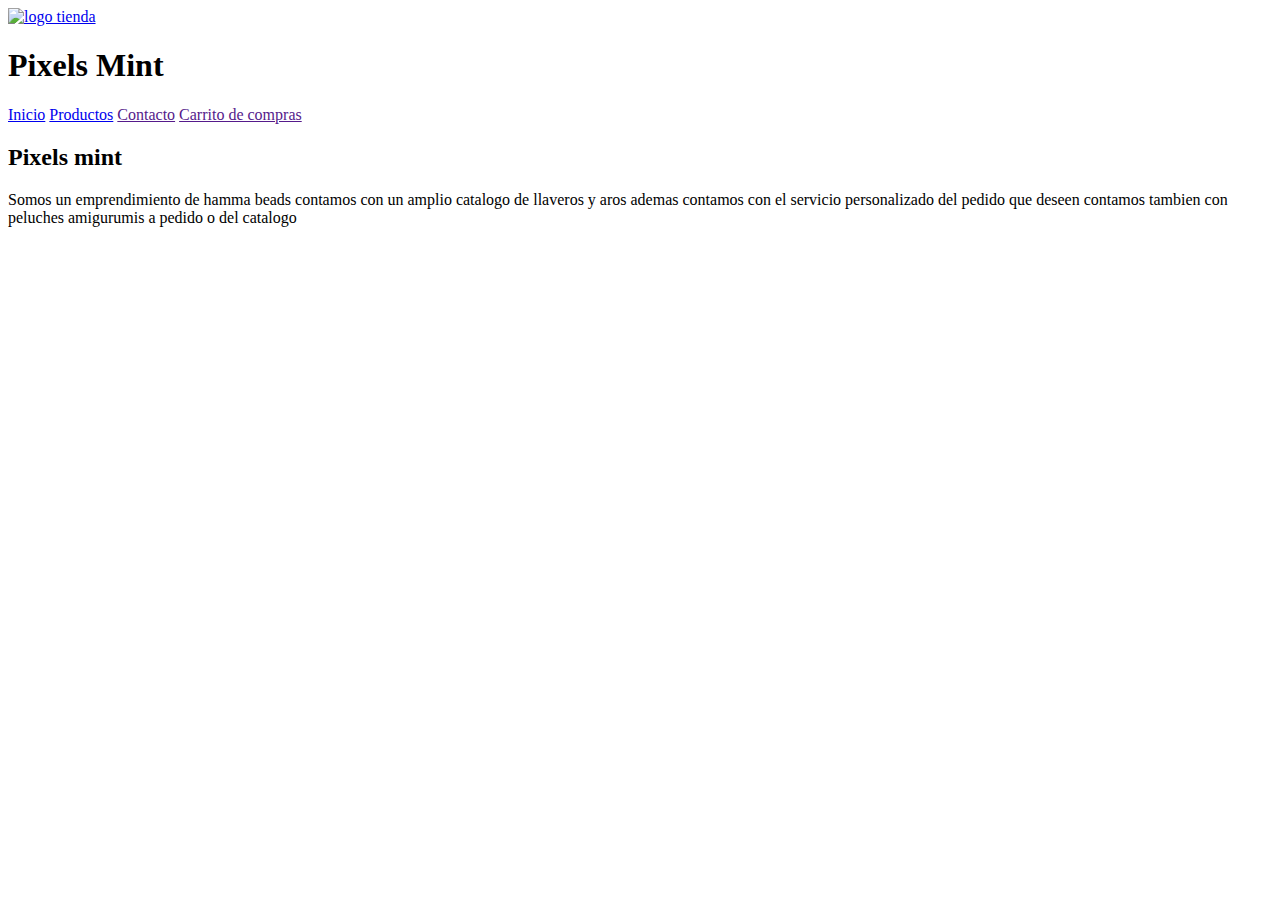
==== Landings/index.html @ 51027293 "Estructura de carpetas" ====
<!DOCTYPE html>
<html lang="en">
<head>
    <meta charset="UTF-8">
    <meta http-equiv="X-UA-Compatible" content="IE=edge">
    <meta name="viewport" content="width=device-width, initial-scale=1.0">
    <title></title>
    <link rel="stylesheet" href="css/estilos.css">
    <link
      href="https://cdn.jsdelivr.net/npm/bootstrap@5.3.0-alpha1/dist/css/bootstrap.min.css"
      rel="stylesheet"
      integrity="sha384-GLhlTQ8iRABdZLl6O3oVMWSktQOp6b7In1Zl3/Jr59b6EGGoI1aFkw7cmDA6j6gD"
      crossorigin="anonymous"
    />
   
    
</head>
<body>
    <header>
        <a href="#" class="logo">  
       <img src="image/logo.png" alt="logo tienda">  </a>
       <h1 class="nombre-tienda">Pixels Mint</h1>
       
   <nav> 
       <a href="Landings/index.html" class="nav-link">Inicio</a>
       <a href="Landings/productos.html" class="nav-link">Productos</a>
       
       <a href="" class="nav-link">Contacto</a>
       <a href="" class="nav-link">Carrito de compras</a>
   
       </header>
       
    <div class="fondo">
        
    <div class="contenedor">
<h2>Pixels mint</h2>
<p>Somos un emprendimiento de hamma beads contamos con un amplio catalogo de llaveros y aros ademas contamos con el servicio personalizado del pedido que deseen contamos tambien con peluches amigurumis a pedido o del catalogo</p>

    </div>
    
    
    
      
      
          
   
</body>
</html>
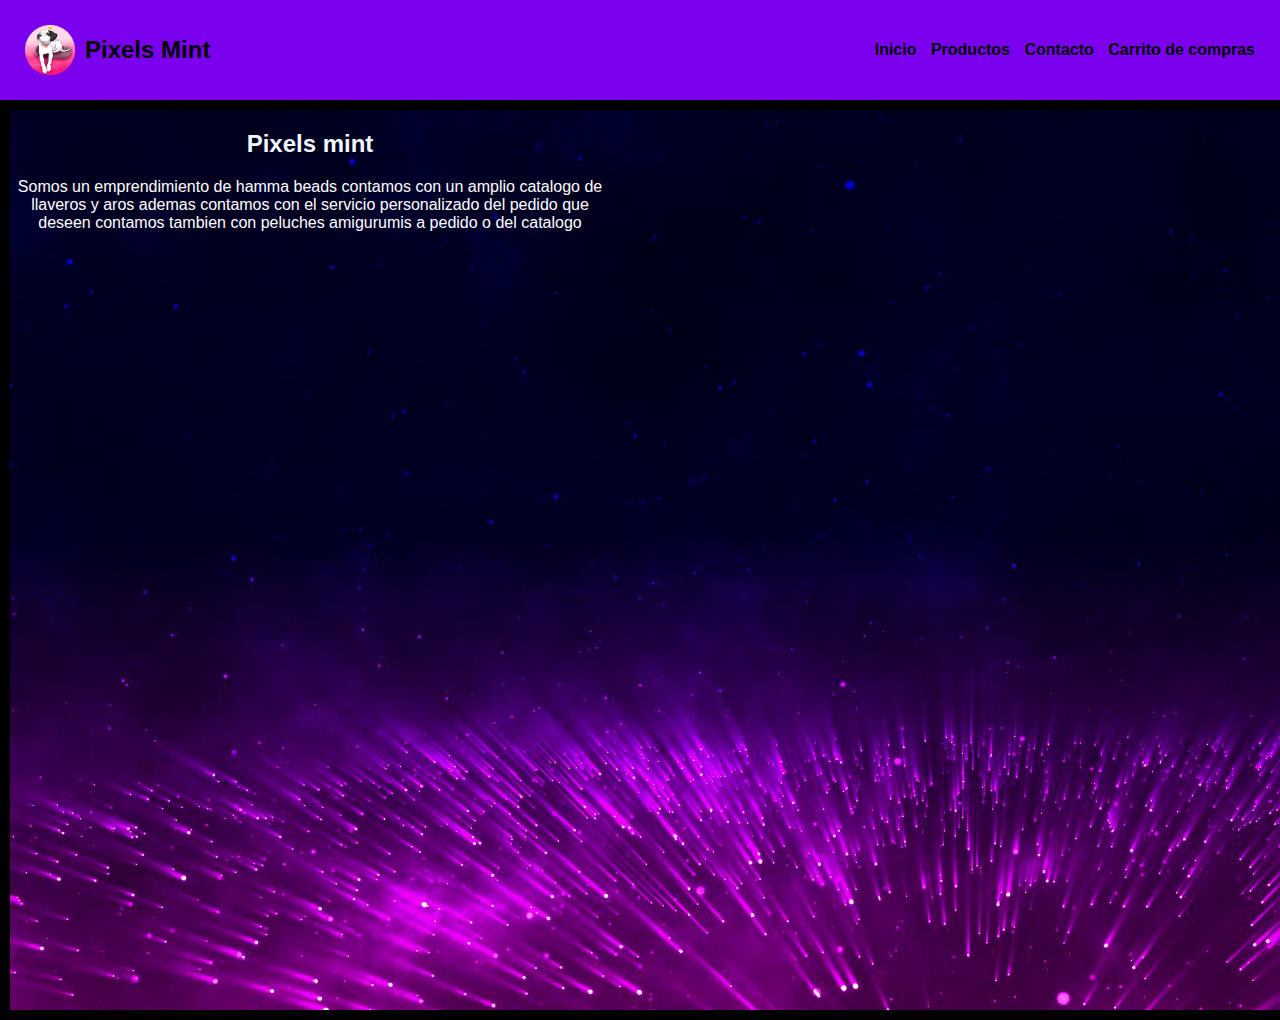
==== commit 34f01c9f: "aplicando boostrap" ====
--- a/Landings/index.html
+++ b/Landings/index.html
@@ -5,7 +5,7 @@
     <meta http-equiv="X-UA-Compatible" content="IE=edge">
     <meta name="viewport" content="width=device-width, initial-scale=1.0">
     <title></title>
-    <link rel="stylesheet" href="css/estilos.css">
+    <link rel="stylesheet" href="../css/estilos.css">
     <link
       href="https://cdn.jsdelivr.net/npm/bootstrap@5.3.0-alpha1/dist/css/bootstrap.min.css"
       rel="stylesheet"
@@ -17,13 +17,13 @@
 </head>
 <body>
     <header>
-        <a href="#" class="logo">  
-       <img src="image/logo.png" alt="logo tienda">  </a>
-       <h1 class="nombre-tienda">Pixels Mint</h1>
-       
+        <a href="#" class="logo"> 
+            <img src="../image/logo.png" alt="logo tienda">
+            <h2 class="nombre-tienda">Pixels Mint</h2>
+         </a>
    <nav> 
-       <a href="Landings/index.html" class="nav-link">Inicio</a>
-       <a href="Landings/productos.html" class="nav-link">Productos</a>
+        <a href="index.html" class="nav-link">Inicio</a>
+       <a href="productos.html" class="nav-link">Productos</a>
        
        <a href="" class="nav-link">Contacto</a>
        <a href="" class="nav-link">Carrito de compras</a>
@@ -37,12 +37,7 @@
 <p>Somos un emprendimiento de hamma beads contamos con un amplio catalogo de llaveros y aros ademas contamos con el servicio personalizado del pedido que deseen contamos tambien con peluches amigurumis a pedido o del catalogo</p>
 
     </div>
-    
-    
-    
-      
-      
-          
+
    
 </body>
 </html>--- a/css/estilos.css
+++ b/css/estilos.css
@@ -0,0 +1,107 @@
+.fondo{
+    background-image: url('../img/fondo2.jpg');
+    width: 100%;
+    height: 100vh;
+    border-style: solid ;
+    border-color: black;
+    border-width: 10px;
+}
+body{
+  font-family: sans-serif;
+  margin: 0;
+
+}
+a{
+ text-decoration: none;
+ color: black;
+
+}
+.imgproducto{
+    width:300px;
+    height:300px;
+}
+header{
+    display:flex;
+    min-height: 70px;
+    background-color: rgb(123, 0, 238);
+    justify-content: space-between;
+    align-items: center;
+    padding: 15px;
+    color: white;
+    
+}
+.logo{
+    display: flex;
+    align-items: center;
+}
+
+.logo img{
+    height: 50px;
+    margin: 10px;
+}
+
+nav a{
+font-weight: 600;
+padding-right: 10px;
+
+}
+nav a:hover{
+    color: aliceblue;
+}
+
+@media (max-width: 700px){
+  header{
+   flex-direction: column;
+  }
+nav{
+    padding: 10px 0px;
+}
+}
+
+
+
+.contenedor{
+    position: relative;
+    display: inline-block;
+    text-align: center;
+}
+ 
+
+.centrado{
+    position: absolute;
+    top: 50%;
+    left: 50%;
+    transform: translate(-50%, -50%);
+}
+.contenedor{
+width: 100%;
+max-width: 600px;
+text-align: center;
+background-image: url('../img/fondo2.jpg');
+color: aliceblue;
+
+}
+
+.fondo2{
+    background-image: url('../img/fvioleta.jpg');
+    width: 100%;
+    height: 100%;
+    border-style: solid ;
+    border-color: black;
+    border-width: 10px;
+
+}
+ 
+    
+h3{
+    color: white!important;
+}
+h1{
+    color: white;
+}
+
+p{
+    color: white;
+}
+
+
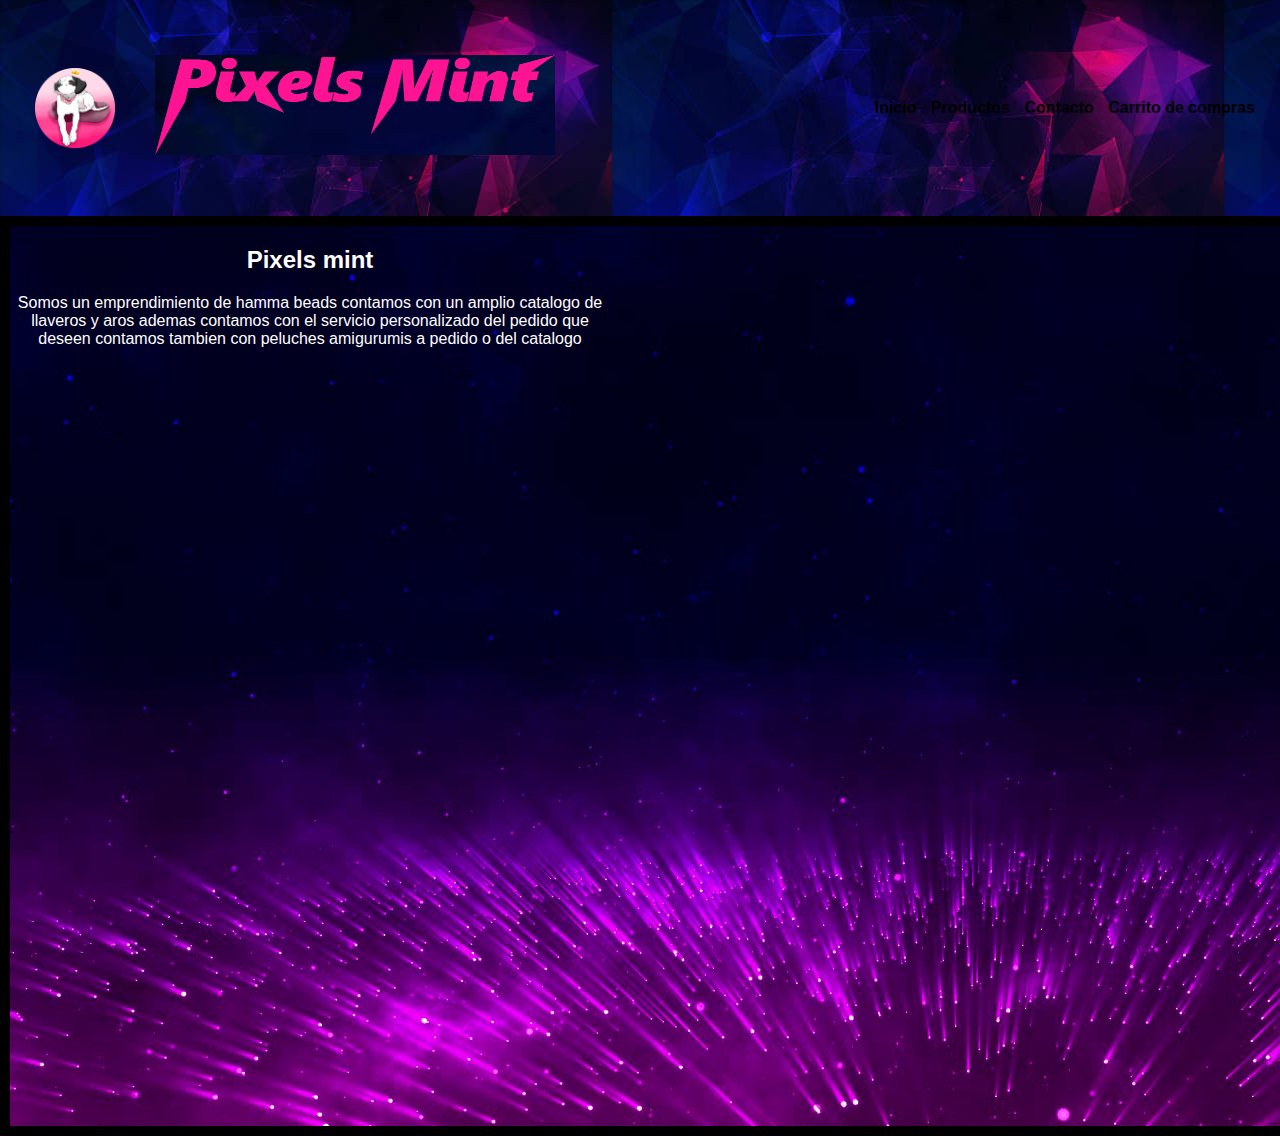
==== commit 857dafcc: "Contacto y diseño" ====
--- a/Landings/index.html
+++ b/Landings/index.html
@@ -19,13 +19,13 @@
     <header>
         <a href="#" class="logo"> 
             <img src="../image/logo.png" alt="logo tienda">
-            <h2 class="nombre-tienda">Pixels Mint</h2>
+            <h2 class="nombre-tienda"><img src="../img/fondopixel2.png" alt=""></h2>
          </a>
    <nav> 
         <a href="index.html" class="nav-link">Inicio</a>
        <a href="productos.html" class="nav-link">Productos</a>
        
-       <a href="" class="nav-link">Contacto</a>
+       <a href="Contacto.html" class="nav-link">Contacto</a>
        <a href="" class="nav-link">Carrito de compras</a>
    
        </header>
--- a/css/estilos.css
+++ b/css/estilos.css
@@ -22,8 +22,9 @@
 }
 header{
     display:flex;
+    background-image: url(../img/fondohead.jpg);
     min-height: 70px;
-    background-color: rgb(123, 0, 238);
+    background-color: rgb(58, 0, 112);
     justify-content: space-between;
     align-items: center;
     padding: 15px;
@@ -36,8 +37,8 @@
 }
 
 .logo img{
-    height: 50px;
-    margin: 10px;
+    height: 80px;
+    margin: 20px;
 }
 
 nav a{
@@ -92,7 +93,9 @@
 
 }
  
-    
+    h2{
+        color: white;
+    }
 h3{
     color: white!important;
 }
@@ -104,4 +107,39 @@
     color: white;
 }
 
+.nombre-tienda img{
+    background-image: url(../img/fondohead122.jpg);
+    height: 100px;
+    width: 400px;
+}
 
+.contenedor h1{
+    text-align: center;
+    align-items: center;
+}
+
+.fondo3 {
+
+    background-image: url('../img/fondo33.png');
+    width: 100%;
+    height: 100vh;
+    border-style: solid ;
+    border-color: black;
+    border-width: 10px;
+
+}
+
+
+.fa-brands{
+    color: aliceblue;
+}
+
+.contenedor3{
+    width: 1000px;
+    height: 700px;
+    
+    text-align: center;
+    background-image: url('../img/gf1.jpg');
+    color: aliceblue;
+
+}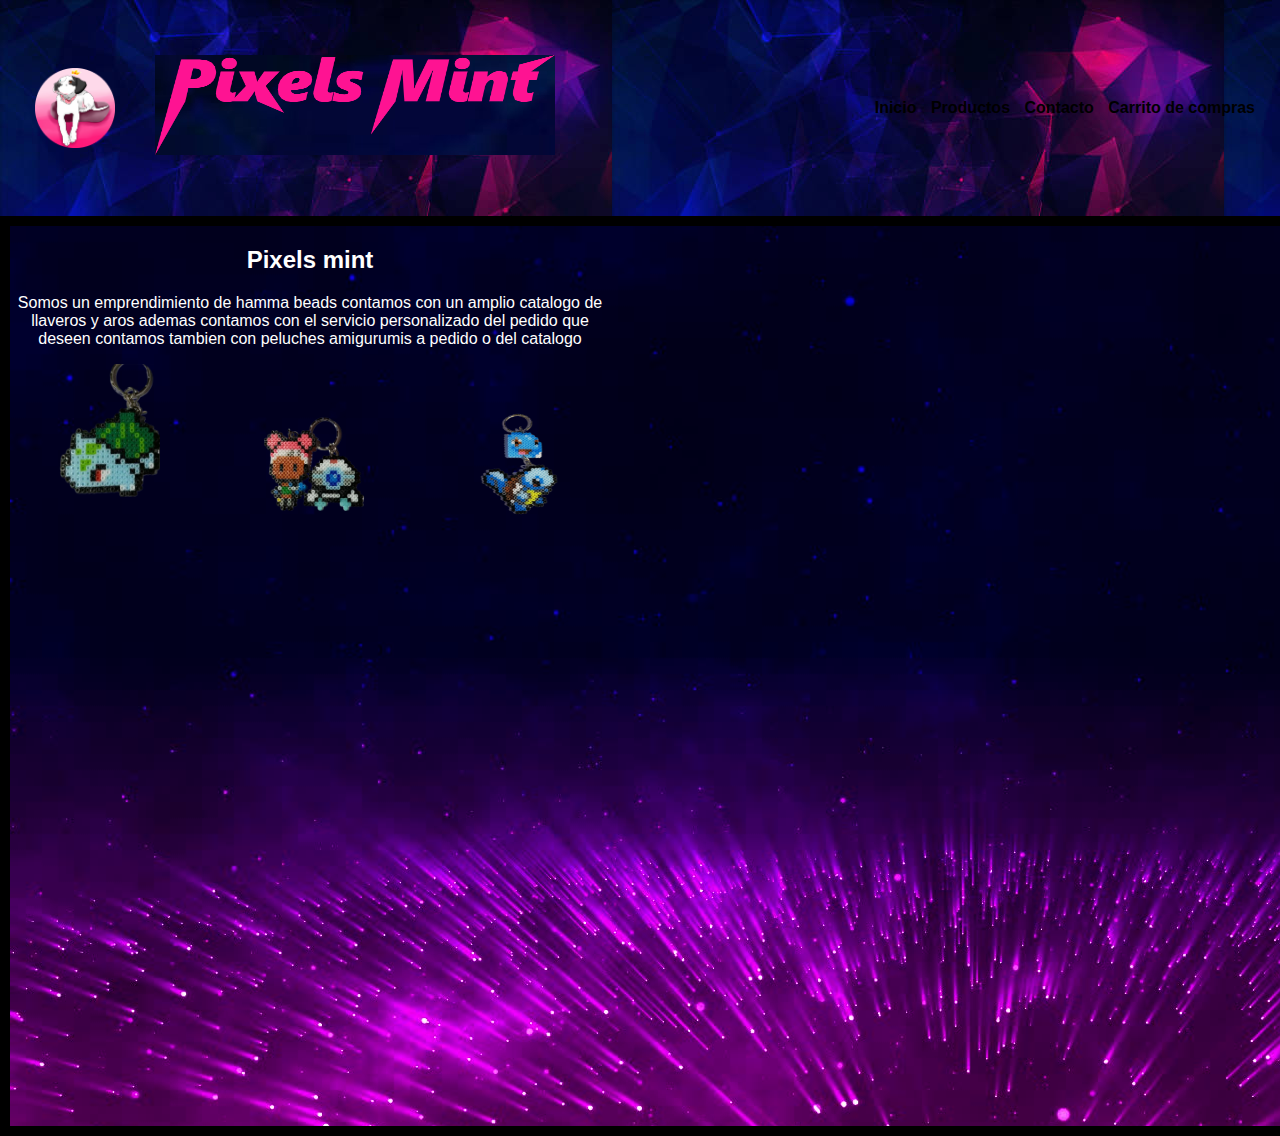
==== commit f5aab50b: "imagenes menu principal" ====
--- a/Landings/index.html
+++ b/Landings/index.html
@@ -37,7 +37,14 @@
 <p>Somos un emprendimiento de hamma beads contamos con un amplio catalogo de llaveros y aros ademas contamos con el servicio personalizado del pedido que deseen contamos tambien con peluches amigurumis a pedido o del catalogo</p>
 
     </div>
+<div class="fotosportada"><img src="../img/portadafoto.png" alt=""> 
+    <img src="../img/portadafoto2.png" alt="">
+    <img src="../img/fondofoto3.png" alt="">
 
+    
+
+
+</div>
    
 </body>
 </html>--- a/css/estilos.css
+++ b/css/estilos.css
@@ -142,4 +142,8 @@
     background-image: url('../img/gf1.jpg');
     color: aliceblue;
 
+}
+.fotosportada img{
+    height: 200px;
+    width: 200px;
 }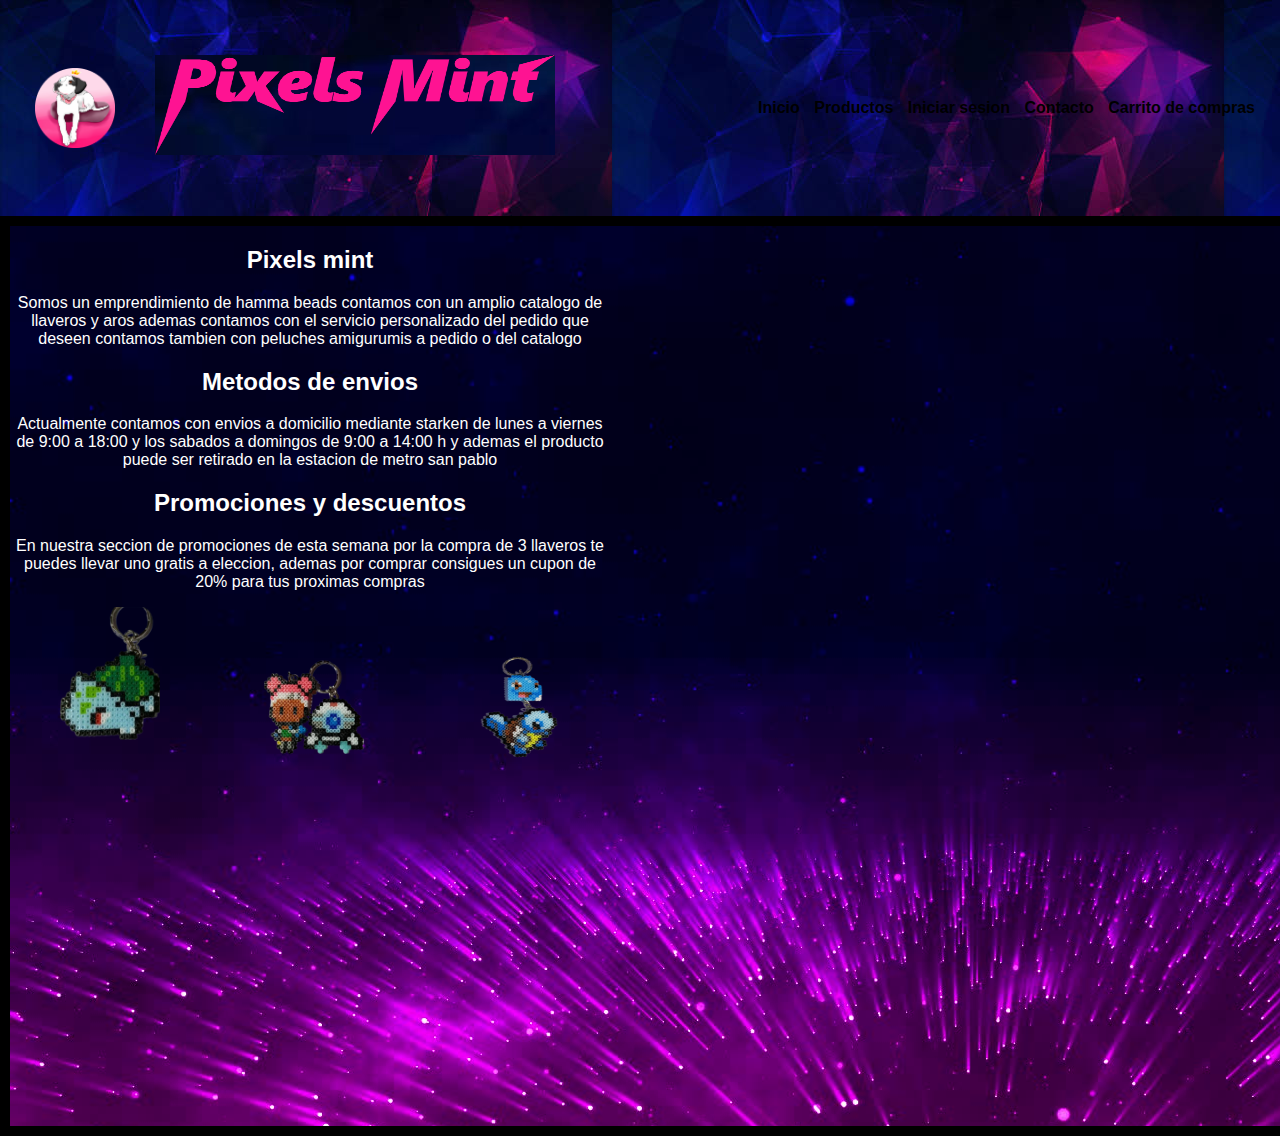
==== commit f9382bf0: "informacion menu y diseño inicio de sesion" ====
--- a/Landings/index.html
+++ b/Landings/index.html
@@ -24,7 +24,7 @@
    <nav> 
         <a href="index.html" class="nav-link">Inicio</a>
        <a href="productos.html" class="nav-link">Productos</a>
-       
+       <a href="iniciarsesion.html" class="nav-link">Iniciar sesion</a>
        <a href="Contacto.html" class="nav-link">Contacto</a>
        <a href="" class="nav-link">Carrito de compras</a>
    
@@ -36,6 +36,11 @@
 <h2>Pixels mint</h2>
 <p>Somos un emprendimiento de hamma beads contamos con un amplio catalogo de llaveros y aros ademas contamos con el servicio personalizado del pedido que deseen contamos tambien con peluches amigurumis a pedido o del catalogo</p>
 
+<h2>Metodos de envios</h2>
+<p>Actualmente contamos con envios a domicilio mediante starken de lunes a viernes de 9:00 a 18:00 y los sabados a domingos de 9:00 a 14:00 h y ademas el producto puede ser retirado en la estacion de metro san pablo</p>
+
+<h2>Promociones y descuentos</h2>
+<p>En nuestra seccion de promociones de esta semana por la compra de 3 llaveros te puedes llevar uno gratis a eleccion, ademas por comprar consigues un cupon de 20% para tus proximas compras</p>
     </div>
 <div class="fotosportada"><img src="../img/portadafoto.png" alt=""> 
     <img src="../img/portadafoto2.png" alt="">
--- a/css/estilos.css
+++ b/css/estilos.css
@@ -146,4 +146,13 @@
 .fotosportada img{
     height: 200px;
     width: 200px;
+}
+.fondo4{
+    background-image: url('../img/fondo33.png');
+    width: 100%;
+    height: 100vh;
+    border-style: solid ;
+    border-color: black;
+    border-width: 10px;
+
 }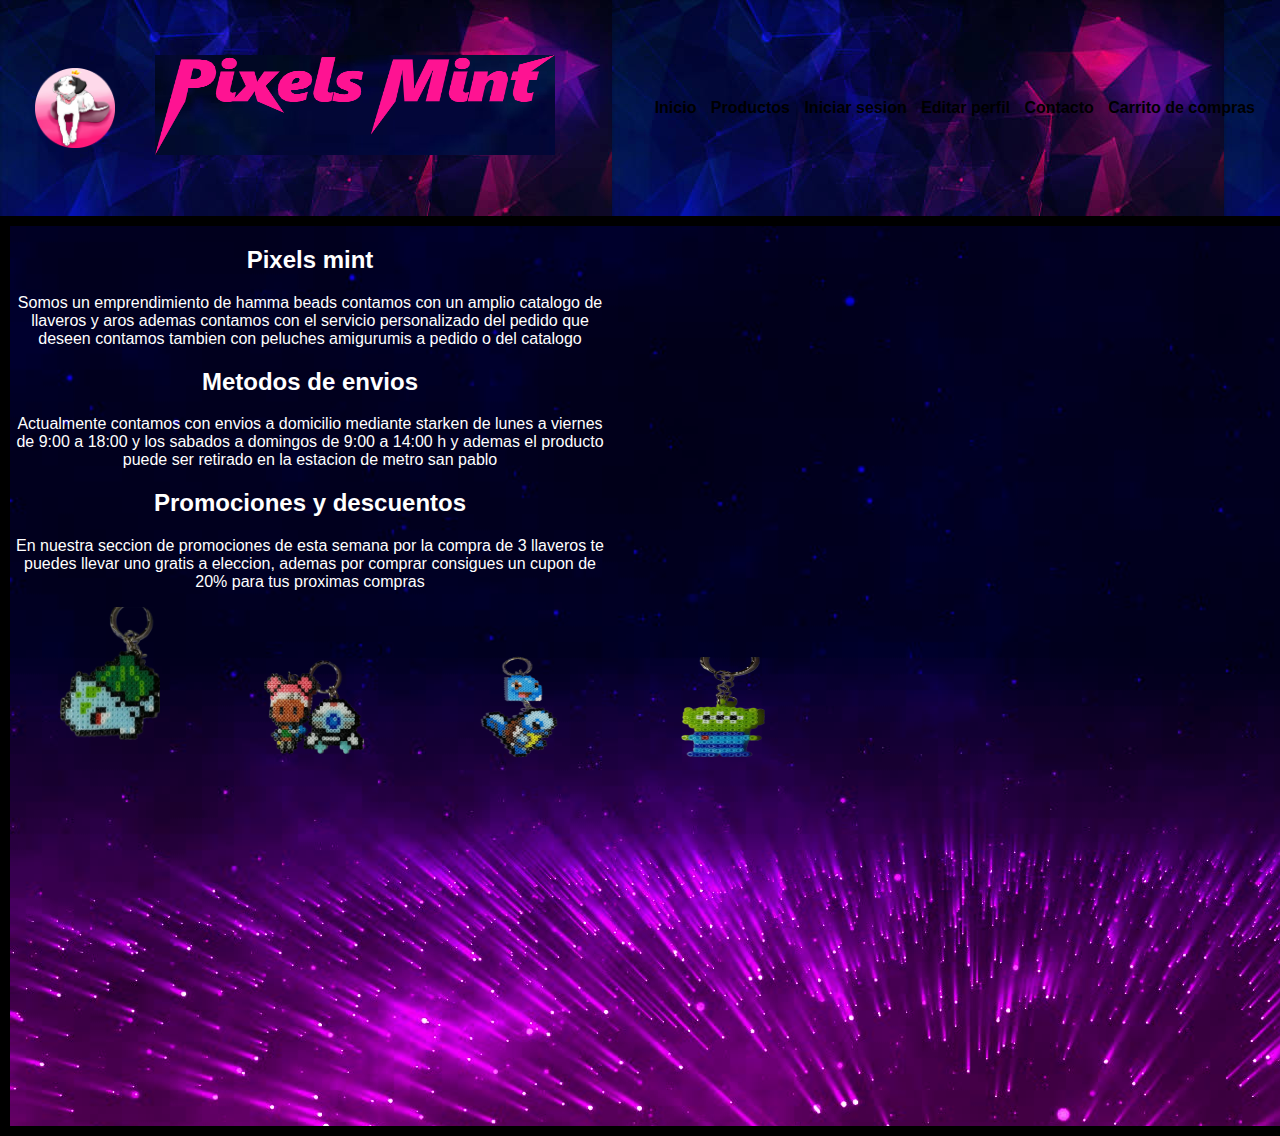
==== commit d6387b47: "Carrito y editar perfil" ====
--- a/Landings/index.html
+++ b/Landings/index.html
@@ -6,6 +6,9 @@
     <meta name="viewport" content="width=device-width, initial-scale=1.0">
     <title></title>
     <link rel="stylesheet" href="../css/estilos.css">
+    <link rel="stylesheet" href="https://cdnjs.cloudflare.com/ajax/libs/font-awesome/6.3.0/css/all.min.css" 
+    integrity="sha512-SzlrxWUlpfuzQ+pcUCosxcglQRNAq/DZjVsC0lE40xsADsfeQoEypE+enwcOiGjk/bSuGGKHEyjSoQ1zVisanQ=="
+     crossorigin="anonymous" referrerpolicy="no-referrer" />
     <link
       href="https://cdn.jsdelivr.net/npm/bootstrap@5.3.0-alpha1/dist/css/bootstrap.min.css"
       rel="stylesheet"
@@ -18,15 +21,16 @@
 <body>
     <header>
         <a href="#" class="logo"> 
-            <img src="../image/logo.png" alt="logo tienda">
-            <h2 class="nombre-tienda"><img src="../img/fondopixel2.png" alt=""></h2>
+            <img src="../img/logo.png" alt="logo tienda">
+            <h2 class="nombre-tienda"><img src="../img/fondopixel2.png" alt=""></h2 style="background: transparent;">
          </a>
    <nav> 
-        <a href="index.html" class="nav-link">Inicio</a>
-       <a href="productos.html" class="nav-link">Productos</a>
-       <a href="iniciarsesion.html" class="nav-link">Iniciar sesion</a>
-       <a href="Contacto.html" class="nav-link">Contacto</a>
-       <a href="" class="nav-link">Carrito de compras</a>
+        <a href="index.html" class="nav-link">Inicio <i class="fa-solid fa-house"></i></a>
+       <a href="productos.html" class="nav-link">Productos <i class="fa-solid fa-bag-shopping"></i></a>
+       <a href="iniciarsesion.html" class="nav-link">Iniciar sesion <i class="fa-solid fa-address-card"></i></a>
+       <a href="EditarPerfil.html" class="nav-link">Editar perfil <i class="fa-solid fa-user"></i></a>
+       <a href="Contacto.html" class="nav-link">Contacto <i class="fa-solid fa-phone"></i></a>
+       <a href="CarritoCompras.html" class="nav-link">Carrito de compras  <i class="fa-solid fa-cart-shopping"></i></a>
    
        </header>
        
@@ -45,6 +49,8 @@
 <div class="fotosportada"><img src="../img/portadafoto.png" alt=""> 
     <img src="../img/portadafoto2.png" alt="">
     <img src="../img/fondofoto3.png" alt="">
+    <img src="../img/P16.png" alt="">
+    
 
     
 
@@ -52,4 +58,5 @@
 </div>
    
 </body>
-</html>+</html>
+
--- a/css/estilos.css
+++ b/css/estilos.css
@@ -3,7 +3,7 @@
     width: 100%;
     height: 100vh;
     border-style: solid ;
-    border-color: black;
+    border-color: rgb(0, 0, 0);
     border-width: 10px;
 }
 body{
@@ -13,7 +13,7 @@
 }
 a{
  text-decoration: none;
- color: black;
+ color: rgb(0, 0, 0);
 
 }
 .imgproducto{
@@ -39,6 +39,7 @@
 .logo img{
     height: 80px;
     margin: 20px;
+    background: transparent;
 }
 
 nav a{
@@ -53,6 +54,7 @@
 @media (max-width: 700px){
   header{
    flex-direction: column;
+
   }
 nav{
     padding: 10px 0px;
@@ -84,7 +86,7 @@
 }
 
 .fondo2{
-    background-image: url('../img/fvioleta.jpg');
+    background-image: url('../img/fondo33.png');
     width: 100%;
     height: 100%;
     border-style: solid ;
@@ -95,12 +97,15 @@
  
     h2{
         color: white;
+        
     }
 h3{
     color: white!important;
 }
 h1{
     color: white;
+    
+    
 }
 
 p{
@@ -155,4 +160,74 @@
     border-color: black;
     border-width: 10px;
 
-}+}
+
+.fondo5{
+    background-image: url('../img/fondo33.png');
+    width: 100%;
+    height: 100vh;
+    border-style: solid ;
+    border-color: black;
+    border-width: 10px;
+
+}
+
+.fondo6{
+    background-image: url('../img/fondo33.png');
+    width: 100%;
+    height: 100vh;
+    border-style: solid ;
+    border-color: black;
+    border-width: 10px;
+
+}
+.nombre-tienda{
+
+opacity: 1;
+background: transparent;
+
+}
+.a{
+
+background-color: transparent;
+}
+
+.container{
+   color: white;
+}
+.Contenedor5 img{
+    
+    width: 110px;
+    height: 110px;
+    border-radius: 20px 20px 0px 0px;
+    display: flex;
+    justify-content: center;
+flex-wrap: wrap;
+gap: 50px;
+margin-bottom: 20px;
+}
+
+.header3{
+
+    
+    background-position: center;
+    height: 300px;
+    color: white;
+}
+
+.header3 h1{
+text-align: center;
+font-size: 35px;
+color: white;
+padding: 30px,0;
+
+}
+
+.Contenedor5{
+    border: 10px #4e0055;
+    border-style: solid;
+    border-radius: 100px ,50px;
+}
+span{
+    color: white;
+}
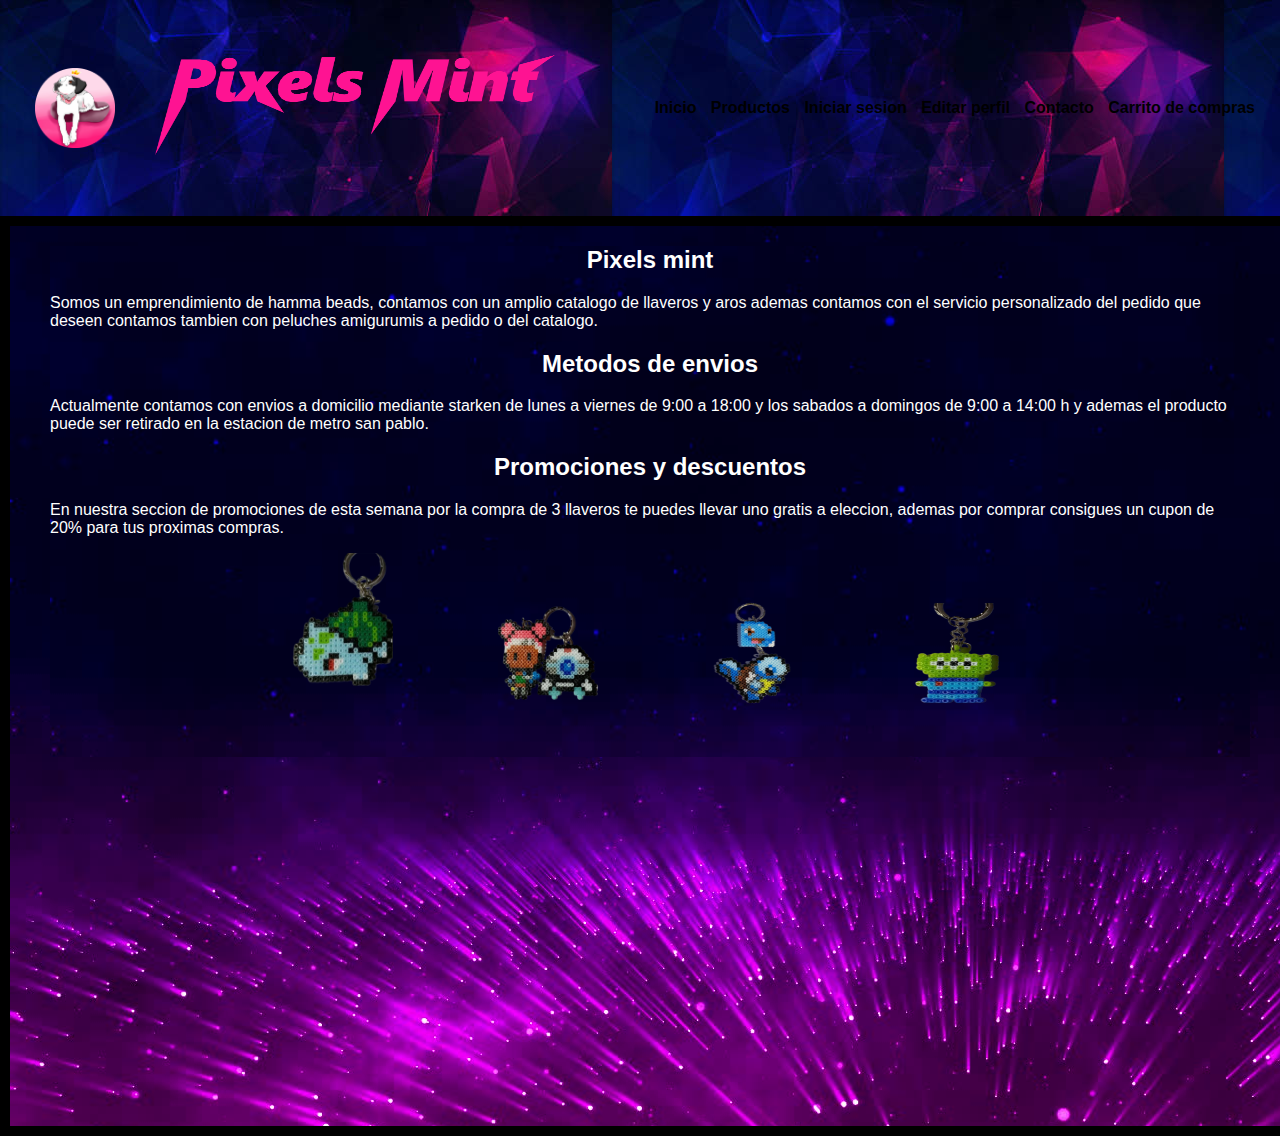
==== commit bc7194d2: "iniciar sesion" ====
--- a/Landings/index.html
+++ b/Landings/index.html
@@ -25,12 +25,12 @@
             <h2 class="nombre-tienda"><img src="../img/fondopixel2.png" alt=""></h2 style="background: transparent;">
          </a>
    <nav> 
-        <a href="index.html" class="nav-link">Inicio <i class="fa-solid fa-house"></i></a>
-       <a href="productos.html" class="nav-link">Productos <i class="fa-solid fa-bag-shopping"></i></a>
-       <a href="iniciarsesion.html" class="nav-link">Iniciar sesion <i class="fa-solid fa-address-card"></i></a>
-       <a href="EditarPerfil.html" class="nav-link">Editar perfil <i class="fa-solid fa-user"></i></a>
-       <a href="Contacto.html" class="nav-link">Contacto <i class="fa-solid fa-phone"></i></a>
-       <a href="CarritoCompras.html" class="nav-link">Carrito de compras  <i class="fa-solid fa-cart-shopping"></i></a>
+        <a href="index.html" class="nav-link"><i class="fa-solid fa-house"></i> Inicio </a>
+       <a href="productos.html" class="nav-link"><i class="fa-solid fa-bag-shopping"></i> Productos </a>
+       <a href="iniciarsesion.html" class="nav-link"><i class="fa-solid fa-address-card"></i> Iniciar sesion </a>
+       <a href="EditarPerfil.html" class="nav-link"><i class="fa-solid fa-user"></i> Editar perfil </a>
+       <a href="Contacto.html" class="nav-link"><i class="fa-solid fa-phone"></i> Contacto </a>
+       <a href="CarritoCompras.html" class="nav-link"><i class="fa-solid fa-cart-shopping"></i> Carrito de compras  </a>
    
        </header>
        
@@ -38,18 +38,18 @@
         
     <div class="contenedor">
 <h2>Pixels mint</h2>
-<p>Somos un emprendimiento de hamma beads contamos con un amplio catalogo de llaveros y aros ademas contamos con el servicio personalizado del pedido que deseen contamos tambien con peluches amigurumis a pedido o del catalogo</p>
+<p>Somos un emprendimiento de hamma beads, contamos con un amplio catalogo de llaveros y aros ademas contamos con el servicio personalizado del pedido que deseen contamos tambien con peluches amigurumis a pedido o del catalogo.</p>
 
 <h2>Metodos de envios</h2>
-<p>Actualmente contamos con envios a domicilio mediante starken de lunes a viernes de 9:00 a 18:00 y los sabados a domingos de 9:00 a 14:00 h y ademas el producto puede ser retirado en la estacion de metro san pablo</p>
+<p>Actualmente contamos con envios a domicilio mediante starken de lunes a viernes de 9:00 a 18:00 y los sabados a domingos de 9:00 a 14:00 h y ademas el producto puede ser retirado en la estacion de metro san pablo.</p>
 
 <h2>Promociones y descuentos</h2>
-<p>En nuestra seccion de promociones de esta semana por la compra de 3 llaveros te puedes llevar uno gratis a eleccion, ademas por comprar consigues un cupon de 20% para tus proximas compras</p>
-    </div>
+<p>En nuestra seccion de promociones de esta semana por la compra de 3 llaveros te puedes llevar uno gratis a eleccion, ademas por comprar consigues un cupon de 20% para tus proximas compras.</p>
 <div class="fotosportada"><img src="../img/portadafoto.png" alt=""> 
     <img src="../img/portadafoto2.png" alt="">
     <img src="../img/fondofoto3.png" alt="">
-    <img src="../img/P16.png" alt="">
+    <img src="../img/P16.png" alt=""></div>
+
     
 
     
--- a/css/estilos.css
+++ b/css/estilos.css
@@ -65,8 +65,9 @@
 
 .contenedor{
     position: relative;
-    display: inline-block;
+    display: block;
     text-align: center;
+    margin: auto;
 }
  
 
@@ -78,7 +79,7 @@
 }
 .contenedor{
 width: 100%;
-max-width: 600px;
+max-width: 1200px;
 text-align: center;
 background-image: url('../img/fondo2.jpg');
 color: aliceblue;
@@ -95,32 +96,31 @@
 
 }
  
-    h2{
-        color: white;
-        
-    }
-h3{
+
+h1,h2,h3,h4,label{
     color: white!important;
 }
-h1{
-    color: white;
-    
-    
-}
+.btn-login{
+   text-decoration-color: white;
+   
+}
+
 
 p{
     color: white;
+    text-align: left;
 }
 
 .nombre-tienda img{
-    background-image: url(../img/fondohead122.jpg);
+
     height: 100px;
-    width: 400px;
+    width: 400px ;
 }
 
 .contenedor h1{
     text-align: center;
     align-items: center;
+    background-color:black
 }
 
 .fondo3 {
@@ -174,7 +174,7 @@
 
 .fondo6{
     background-image: url('../img/fondo33.png');
-    width: 100%;
+    width:100vh;
     height: 100vh;
     border-style: solid ;
     border-color: black;
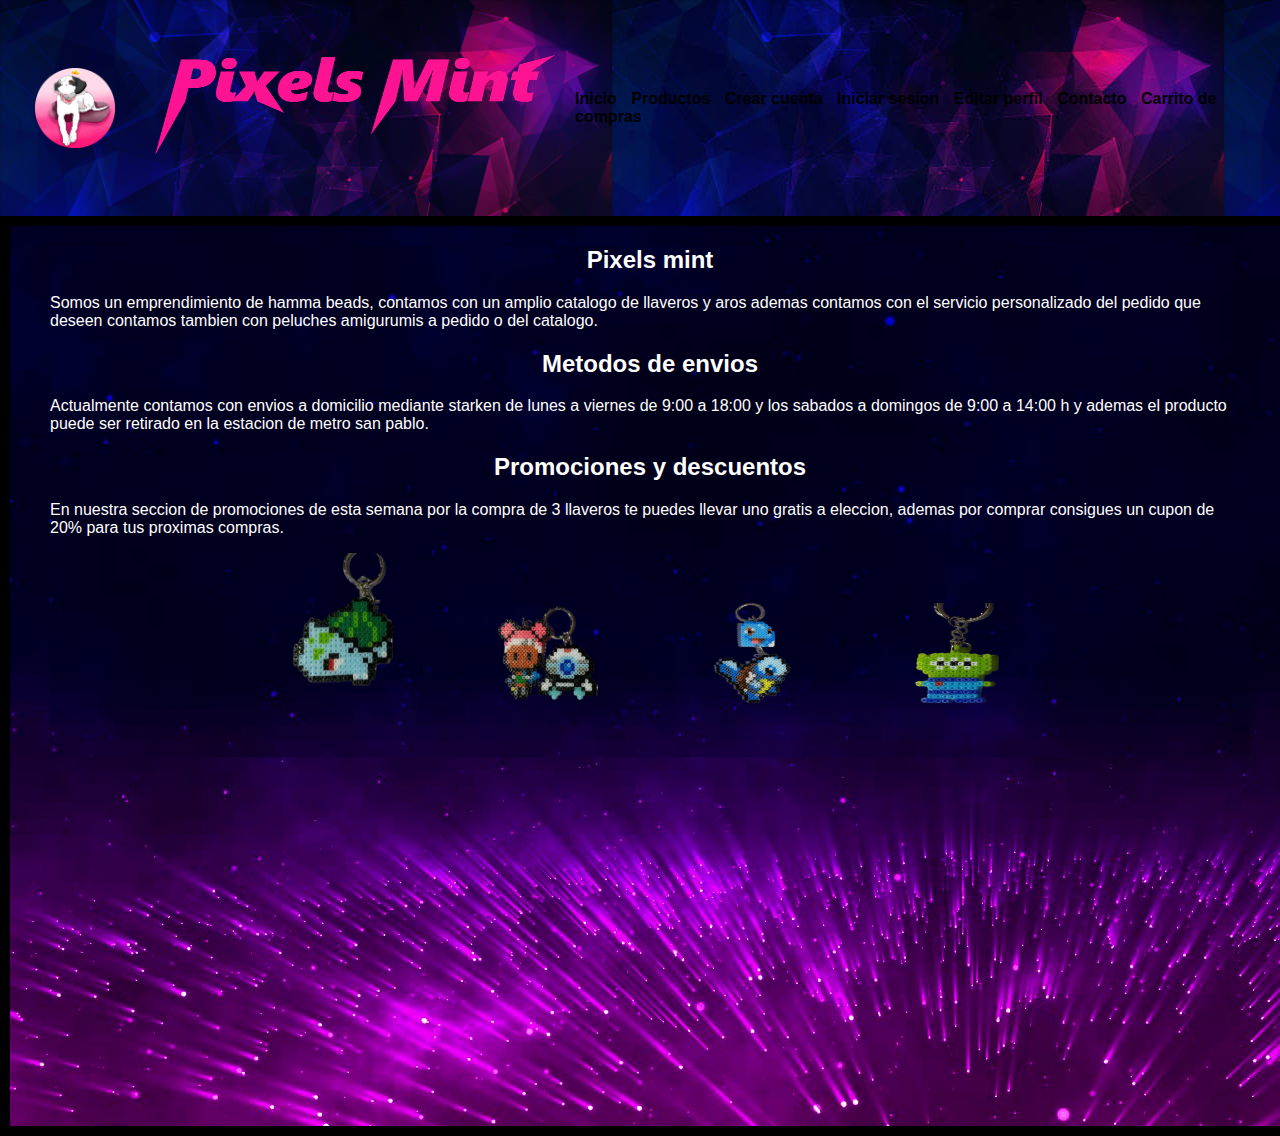
==== commit 84720cb1: "validacion formularios" ====
--- a/Landings/index.html
+++ b/Landings/index.html
@@ -27,6 +27,7 @@
    <nav> 
         <a href="index.html" class="nav-link"><i class="fa-solid fa-house"></i> Inicio </a>
        <a href="productos.html" class="nav-link"><i class="fa-solid fa-bag-shopping"></i> Productos </a>
+       <a href="Crearcuenta.html" class="nav-link"><i class="fa-solid fa-user"></i> Crear cuenta  </a>
        <a href="iniciarsesion.html" class="nav-link"><i class="fa-solid fa-address-card"></i> Iniciar sesion </a>
        <a href="EditarPerfil.html" class="nav-link"><i class="fa-solid fa-user"></i> Editar perfil </a>
        <a href="Contacto.html" class="nav-link"><i class="fa-solid fa-phone"></i> Contacto </a>
--- a/css/estilos.css
+++ b/css/estilos.css
@@ -174,7 +174,7 @@
 
 .fondo6{
     background-image: url('../img/fondo33.png');
-    width:100vh;
+    width:100%;
     height: 100vh;
     border-style: solid ;
     border-color: black;
@@ -231,3 +231,10 @@
 span{
     color: white;
 }
+.fondo7{
+    background-image: url('../img/fondo33.png');
+    width:100%;
+    height: 100vh;
+    border-style: solid ;
+    border-color: black;
+    border-width: 10px;}